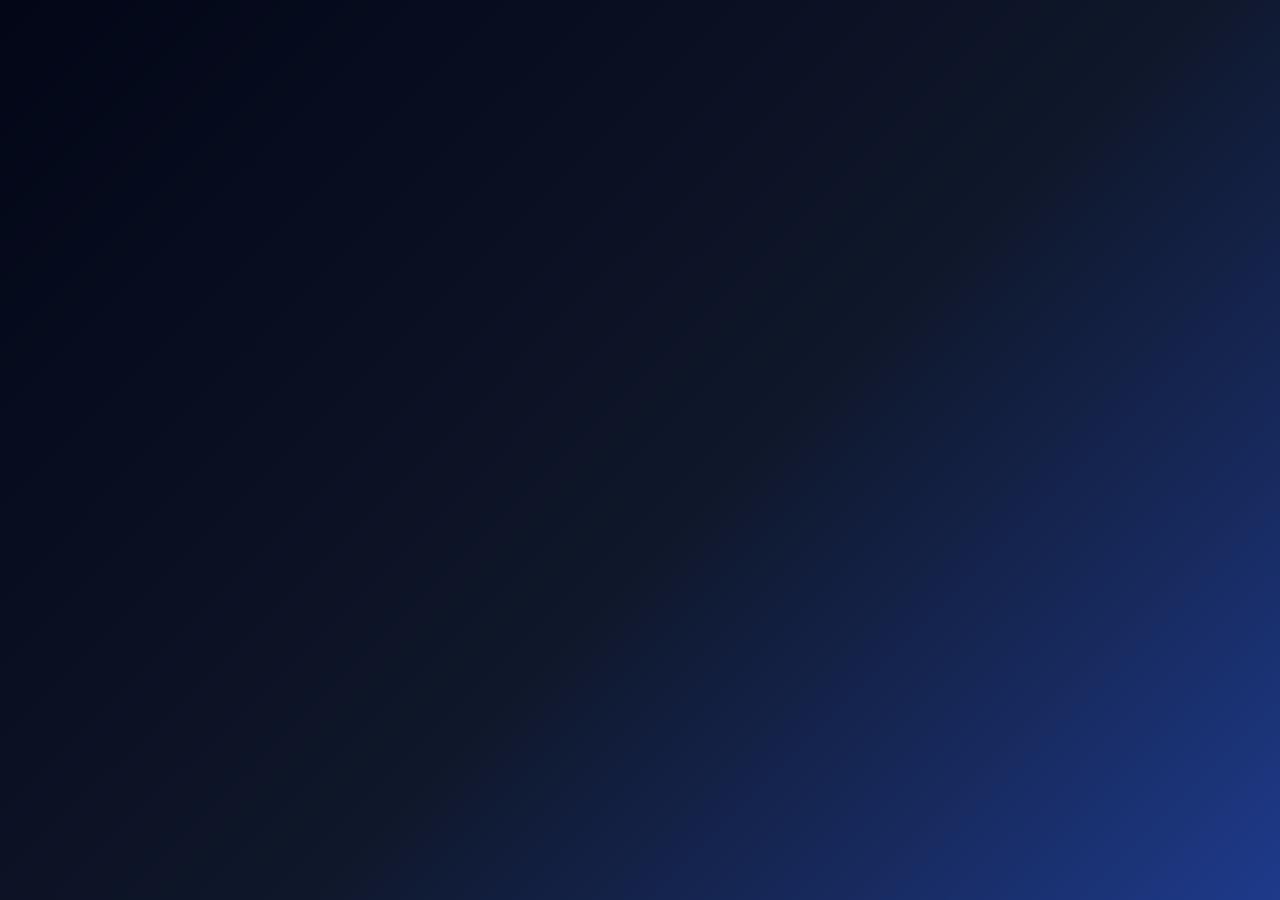
==== estoque.html @ 6b1c2a84 "Create estoque.html" ====
<!DOCTYPE html>
<html lang="pt-BR">
<head>
<meta charset="UTF-8">
<meta name="viewport" content="width=device-width, initial-scale=1.0">
<title>StockMind - Controle de Estoque</title>
<link rel="preconnect" href="https://fonts.googleapis.com">
<link rel="preconnect" href="https://fonts.gstatic.com" crossorigin>
<link href="https://fonts.googleapis.com/css2?family=Inter:wght@400;500;600;700;800&display=swap" rel="stylesheet">
<link rel="stylesheet" href="https://cdnjs.cloudflare.com/ajax/libs/font-awesome/6.5.2/css/all.min.css">

<style>
*{margin:0;padding:0;box-sizing:border-box}
:root{
  --bg:#0b1120;
  --card:#111827;
  --card-2:#1f2937;
  --border:rgba(255,255,255,.08);
  --text:#f8fafc;
  --muted:#94a3b8;
  --primary:#3b82f6;
  --success:#22c55e;
  --warning:#f59e0b;
  --danger:#ef4444;
  --radius:18px;
}
body{
  font-family:'Inter',sans-serif;
  background:linear-gradient(135deg,#020617,#0f172a 55%,#1e3a8a);
  color:var(--text);
  min-height:100vh;
}
.hidden{display:none!important}
button,input,select{font:inherit}

/* LOGIN */
.login-screen{
  min-height:100vh;
  display:flex;
  align-items:center;
  justify-content:center;
  padding:24px;
}
.login-card{
  width:100%;max-width:420px;
  background:rgba(17,24,39,.95);
  border:1px solid var(--border);
  border-radius:28px;
  padding:36px;
  backdrop-filter:blur(12px);
  box-shadow:0 20px 60px rgba(0,0,0,.45);
}
.brand{
  display:flex;align-items:center;gap:14px;margin-bottom:28px;
}
.brand-icon{
  width:56px;height:56px;border-radius:18px;
  background:linear-gradient(135deg,#2563eb,#60a5fa);
  display:flex;align-items:center;justify-content:center;
  font-size:1.4rem;
}
.brand h1{font-size:1.6rem;font-weight:800}
.brand p{font-size:.85rem;color:var(--muted)}
.input-group{margin-bottom:16px}
.input-group label{display:block;margin-bottom:8px;font-size:.9rem;color:var(--muted)}
.input,select{
  width:100%;padding:14px 16px;border-radius:14px;
  border:1px solid var(--border);
  background:#0f172a;color:var(--text);
}
.btn{
  border:none;border-radius:14px;padding:14px 18px;
    barcode: getInput('barcode').trim(    barcode: getInput('barcode').trim(),
    supplier: getInput('supplier').trim(),
    expiry: getInput('expiry'),
    quantity: Number(getInput('quantity') || 0),
    minStock: Number(getInput('minStock') || 0),
    cost: Number(getInput('cost') || 0),
    price: Number(getInput('price') || 0)
  };

  if (!product.name) {
    alert('Informe o nome do produto.');
    return;
  }

  const index = products.findIndex(p => p.id === product.id);

  if (index >= 0) {
    products[index] = product;
  } else {
    products.push(product);
  }

  saveProducts();
  resetForm();
  render();
}

function editProduct(id) {
  const p = products.find(item => item.id === id);
  if (!p) return;

  for (const key of [
    'productId',
    'name',
    'category',
    'barcode',
    'supplier',
    'expiry',
    'quantity',
    'minStock',
    'cost',
    'price'
  ]) {
    const field = document.getElementById(key);
    if (!field) continue;
    field.value = key === 'productId' ? p.id : (p[key] ?? '');
  }

  window.scrollTo({ top: 0, behavior: 'smooth' });
}

function deleteProduct(id) {
  if (!confirm('Deseja excluir este produto?')) return;

  products = products.filter(p => p.id !== id);
  saveProducts();
  render();
}

function resetForm() {
  [
    'productId',
    'name',
    'category',
    'barcode',
    'supplier',
    'expiry',
    'quantity',
    'minStock',
    'cost',
    'price'
  ].forEach(id => {
    document.getElementById(id).value = '';
  });
}

function daysUntil(dateStr) {
  if (!dateStr) return null;

  const today = new Date();
  today.setHours(0, 0, 0, 0);

  const date = new Date(dateStr + 'T00:00:00');

  return Math.ceil((date - today) / 86400000);
}

function getStatus(product) {
  const days = daysUntil(product.expiry);

  if (days !== null && days <= 30) {
    return {
      text: days < 0 ? 'Vencido' : 'Vencendo',
      class: 'expired'
    };
  }

  if (product.quantity <= product.minStock) {
    return {
      text: 'Baixo',
      class: 'low'
    };
  }

  return {
    text: 'Normal',
    class: 'ok'
  };
}

function formatCurrency(value) {
  return value.toLocaleString('pt-BR', {
    style: 'currency',
    currency: 'BRL'
  });
}

function render() {
  const tbody = document.getElementById('productTable');
  const search = document.getElementById('search').value.toLowerCase();
  const filter = document.getElementById('filterStatus').value;

  let filtered = products.filter(p => {
    const text = `${p.name} ${p.category} ${p.supplier}`.toLowerCase();
    return text.includes(search);
  });

  if (filter !== 'all') {
    filtered = filtered.filter(p => getStatus(p).class === filter);
  }

  tbody.innerHTML = filtered.map(p => {
    const status = getStatus(p);

    return `
      <tr>
        <td>
          <strong>${escapeHtml(p.name)}</strong><br>
          <small style="color:#94a3b8">
            ${escapeHtml(p.category || 'Sem categoria')}
          </small>
        </td>
        <td>${p.quantity}</td>
        <td>
          <span class="badge ${status.class}">
            ${status.text}
          </span>
        </td>
        <td>${escapeHtml(p.supplier || '-')}</td>
        <td>${formatCurrency(p.quantity * p.cost)}</td>
        <td>
          <button class="icon-btn" onclick="editProduct('${p.id}')">
            <i class="fas fa-pen"></i>
          </button>
          <button class="icon-btn" onclick="deleteProduct('${p.id}')">
            <i class="fas fa-trash"></i>
          </button>
        </td>
      </tr>
    `;
  }).join('');

  updateStats();
  updateAlerts();
}

function updateStats() {
  const total = products.length;

  const low = products.filter(
    p => p.quantity <= p.minStock
  ).length;

  const expiry = products.filter(p => {
    const d = daysUntil(p.expiry);
    return d !== null && d <= 30;
  }).length;

  const value = products.reduce(
    (sum, p) => sum + (p.quantity * p.cost),
    0
  );

  document.getElementById('statTotal').textContent = total;
  document.getElementById('statLow').textContent = low;
  document.getElementById('statExpiry').textContent = expiry;
  document.getElementById('statValue').textContent = formatCurrency(value);
}

function updateAlerts() {
  const alerts = [];

  const low = products.filter(
    p => p.quantity <= p.minStock
  ).length;

  const exp = products.filter(p => {
    const d = daysUntil(p.expiry);
    return d !== null && d <= 30;
  }).length;

  if (low > 0) {
    alerts.push(`
      <div class="alert warning">
        ${low} produto(s) abaixo do estoque mínimo.
      </div>
    `);
  }

  if (exp > 0) {
    alerts.push(`
      <div class="alert danger">
        ${exp} produto(s) vencidos ou próximos do vencimento.
      </div>
    `);
  }

  if (alerts.length === 0) {
    alerts.push(`
      <div class="alert success">
        Nenhum alerta crítico no momento.
      </div>
    `);
  }

  document.getElementById('alerts').innerHTML = alerts.join('');
}

function exportData() {
  const blob = new Blob(
    [JSON.stringify(products, null, 2)],
    { type: 'application/json' }
  );

  const a = document.createElement('a');
  a.href = URL.createObjectURL(blob);
  a.download = 'estoque.json';
  a.click();

  URL.revokeObjectURL(a.href);
}

function escapeHtml(str) {
  return String(str)
    .replace(/&/g, '&amp;')
    .replace(/</g, '&lt;')
    .replace(/>/g, '&gt;')
    .replace(/"/g, '&quot;')
    .replace(/'/g, '&#039;');
}

// Eventos
document.getElementById('search').addEventListener('input', render);
document.getElementById('filterStatus').addEventListener('change', render);

document.getElementById('loginPass').addEventListener('keydown', e => {
  if (e.key === 'Enter') {
    login();
  }
});

// Verifica se já está autenticado
if (sessionStorage.getItem('stockmind-auth') === '1') {
  showApp();
}
  </script>
</body>
</html>
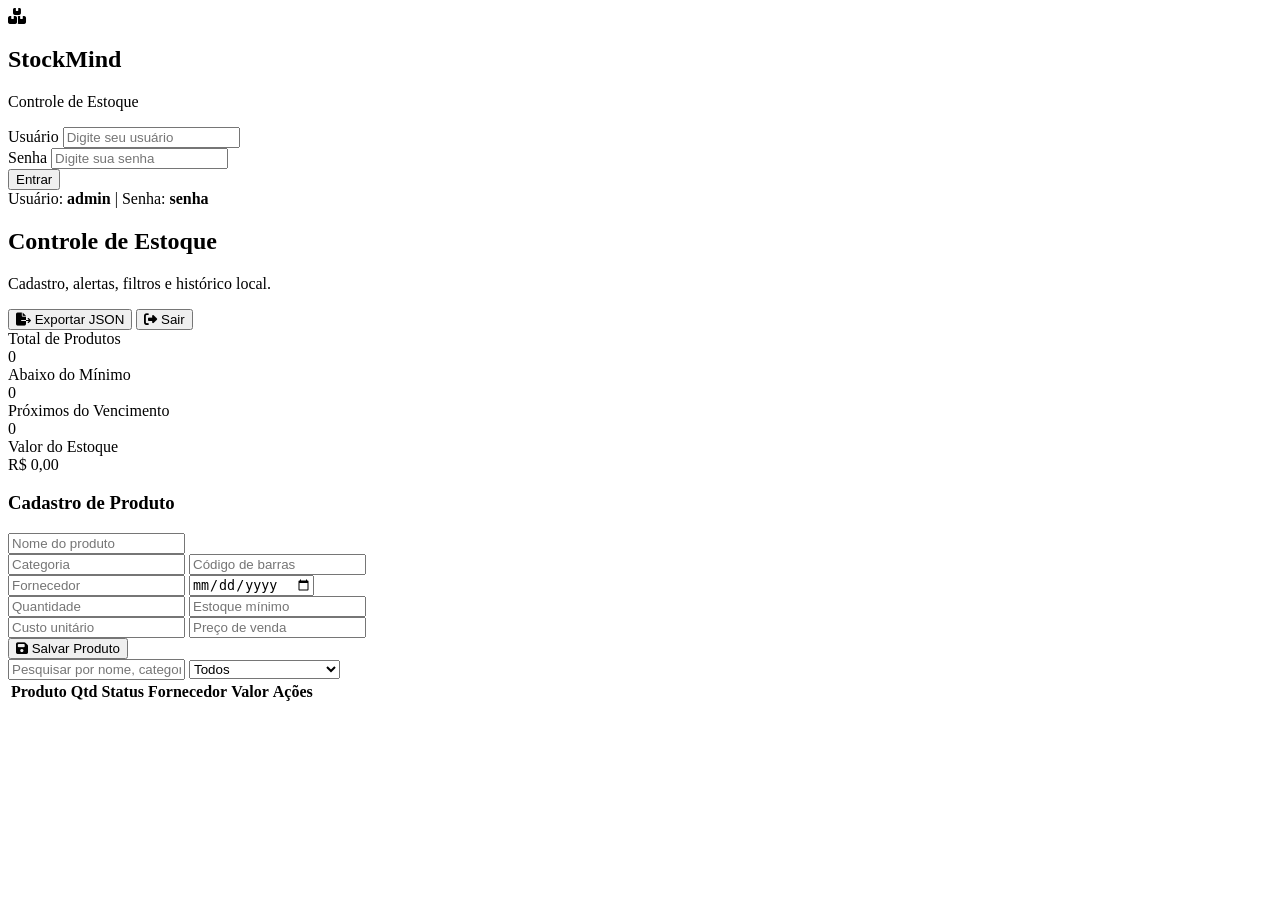
==== commit 11d1aa67: "Update estoque.html" ====
--- a/estoque.html
+++ b/estoque.html
@@ -1,340 +1,251 @@
 <!DOCTYPE html>
 <html lang="pt-BR">
 <head>
-<meta charset="UTF-8">
-<meta name="viewport" content="width=device-width, initial-scale=1.0">
-<title>StockMind - Controle de Estoque</title>
-<link rel="preconnect" href="https://fonts.googleapis.com">
-<link rel="preconnect" href="https://fonts.gstatic.com" crossorigin>
-<link href="https://fonts.googleapis.com/css2?family=Inter:wght@400;500;600;700;800&display=swap" rel="stylesheet">
-<link rel="stylesheet" href="https://cdnjs.cloudflare.com/ajax/libs/font-awesome/6.5.2/css/all.min.css">
-
-<style>
-*{margin:0;padding:0;box-sizing:border-box}
-:root{
-  --bg:#0b1120;
-  --card:#111827;
-  --card-2:#1f2937;
-  --border:rgba(255,255,255,.08);
-  --text:#f8fafc;
-  --muted:#94a3b8;
-  --primary:#3b82f6;
-  --success:#22c55e;
-  --warning:#f59e0b;
-  --danger:#ef4444;
-  --radius:18px;
-}
-body{
-  font-family:'Inter',sans-serif;
-  background:linear-gradient(135deg,#020617,#0f172a 55%,#1e3a8a);
-  color:var(--text);
-  min-height:100vh;
-}
-.hidden{display:none!important}
-button,input,select{font:inherit}
-
-/* LOGIN */
-.login-screen{
-  min-height:100vh;
-  display:flex;
-  align-items:center;
-  justify-content:center;
-  padding:24px;
-}
-.login-card{
-  width:100%;max-width:420px;
-  background:rgba(17,24,39,.95);
-  border:1px solid var(--border);
-  border-radius:28px;
-  padding:36px;
-  backdrop-filter:blur(12px);
-  box-shadow:0 20px 60px rgba(0,0,0,.45);
-}
-.brand{
-  display:flex;align-items:center;gap:14px;margin-bottom:28px;
-}
-.brand-icon{
-  width:56px;height:56px;border-radius:18px;
-  background:linear-gradient(135deg,#2563eb,#60a5fa);
-  display:flex;align-items:center;justify-content:center;
-  font-size:1.4rem;
-}
-.brand h1{font-size:1.6rem;font-weight:800}
-.brand p{font-size:.85rem;color:var(--muted)}
-.input-group{margin-bottom:16px}
-.input-group label{display:block;margin-bottom:8px;font-size:.9rem;color:var(--muted)}
-.input,select{
-  width:100%;padding:14px 16px;border-radius:14px;
-  border:1px solid var(--border);
-  background:#0f172a;color:var(--text);
-}
-.btn{
-  border:none;border-radius:14px;padding:14px 18px;
-    barcode: getInput('barcode').trim(    barcode: getInput('barcode').trim(),
-    supplier: getInput('supplier').trim(),
-    expiry: getInput('expiry'),
-    quantity: Number(getInput('quantity') || 0),
-    minStock: Number(getInput('minStock') || 0),
-    cost: Number(getInput('cost') || 0),
-    price: Number(getInput('price') || 0)
-  };
-
-  if (!product.name) {
-    alert('Informe o nome do produto.');
-    return;
-  }
-
-  const index = products.findIndex(p => p.id === product.id);
-
-  if (index >= 0) {
-    products[index] = product;
-  } else {
-    products.push(product);
-  }
-
-  saveProducts();
-  resetForm();
-  render();
-}
-
-function editProduct(id) {
-  const p = products.find(item => item.id === id);
-  if (!p) return;
-
-  for (const key of [
-    'productId',
-    'name',
-    'category',
-    'barcode',
-    'supplier',
-    'expiry',
-    'quantity',
-    'minStock',
-    'cost',
-    'price'
-  ]) {
-    const field = document.getElementById(key);
-    if (!field) continue;
-    field.value = key === 'productId' ? p.id : (p[key] ?? '');
-  }
-
-  window.scrollTo({ top: 0, behavior: 'smooth' });
-}
-
-function deleteProduct(id) {
-  if (!confirm('Deseja excluir este produto?')) return;
-
-  products = products.filter(p => p.id !== id);
-  saveProducts();
-  render();
-}
-
-function resetForm() {
-  [
-    'productId',
-    'name',
-    'category',
-    'barcode',
-    'supplier',
-    'expiry',
-    'quantity',
-    'minStock',
-    'cost',
-    'price'
-  ].forEach(id => {
-    document.getElementById(id).value = '';
-  });
-}
-
-function daysUntil(dateStr) {
-  if (!dateStr) return null;
-
-  const today = new Date();
-  today.setHours(0, 0, 0, 0);
-
-  const date = new Date(dateStr + 'T00:00:00');
-
-  return Math.ceil((date - today) / 86400000);
-}
-
-function getStatus(product) {
-  const days = daysUntil(product.expiry);
-
-  if (days !== null && days <= 30) {
-    return {
-      text: days < 0 ? 'Vencido' : 'Vencendo',
-      class: 'expired'
-    };
-  }
-
-  if (product.quantity <= product.minStock) {
-    return {
-      text: 'Baixo',
-      class: 'low'
-    };
-  }
-
-  return {
-    text: 'Normal',
-    class: 'ok'
-  };
-}
-
-function formatCurrency(value) {
-  return value.toLocaleString('pt-BR', {
-    style: 'currency',
-    currency: 'BRL'
-  });
-}
-
-function render() {
-  const tbody = document.getElementById('productTable');
-  const search = document.getElementById('search').value.toLowerCase();
-  const filter = document.getElementById('filterStatus').value;
-
-  let filtered = products.filter(p => {
-    const text = `${p.name} ${p.category} ${p.supplier}`.toLowerCase();
-    return text.includes(search);
-  });
-
-  if (filter !== 'all') {
-    filtered = filtered.filter(p => getStatus(p).class === filter);
-  }
-
-  tbody.innerHTML = filtered.map(p => {
-    const status = getStatus(p);
-
-    return `
-      <tr>
-        <td>
-          <strong>${escapeHtml(p.name)}</strong><br>
-          <small style="color:#94a3b8">
-            ${escapeHtml(p.category || 'Sem categoria')}
-          </small>
-        </td>
-        <td>${p.quantity}</td>
-        <td>
-          <span class="badge ${status.class}">
-            ${status.text}
-          </span>
-        </td>
-        <td>${escapeHtml(p.supplier || '-')}</td>
-        <td>${formatCurrency(p.quantity * p.cost)}</td>
-        <td>
-          <button class="icon-btn" onclick="editProduct('${p.id}')">
-            <i class="fas fa-pen"></i>
-          </button>
-          <button class="icon-btn" onclick="deleteProduct('${p.id}')">
-            <i class="fas fa-trash"></i>
-          </button>
-        </td>
-      </tr>
-    `;
-  }).join('');
-
-  updateStats();
-  updateAlerts();
-}
-
-function updateStats() {
-  const total = products.length;
-
-  const low = products.filter(
-    p => p.quantity <= p.minStock
-  ).length;
-
-  const expiry = products.filter(p => {
-    const d = daysUntil(p.expiry);
-    return d !== null && d <= 30;
-  }).length;
-
-  const value = products.reduce(
-    (sum, p) => sum + (p.quantity * p.cost),
-    0
-  );
-
-  document.getElementById('statTotal').textContent = total;
-  document.getElementById('statLow').textContent = low;
-  document.getElementById('statExpiry').textContent = expiry;
-  document.getElementById('statValue').textContent = formatCurrency(value);
-}
-
-function updateAlerts() {
-  const alerts = [];
-
-  const low = products.filter(
-    p => p.quantity <= p.minStock
-  ).length;
-
-  const exp = products.filter(p => {
-    const d = daysUntil(p.expiry);
-    return d !== null && d <= 30;
-  }).length;
-
-  if (low > 0) {
-    alerts.push(`
-      <div class="alert warning">
-        ${low} produto(s) abaixo do estoque mínimo.
-      </div>
-    `);
-  }
-
-  if (exp > 0) {
-    alerts.push(`
-      <div class="alert danger">
-        ${exp} produto(s) vencidos ou próximos do vencimento.
-      </div>
-    `);
-  }
-
-  if (alerts.length === 0) {
-    alerts.push(`
-      <div class="alert success">
-        Nenhum alerta crítico no momento.
-      </div>
-    `);
-  }
-
-  document.getElementById('alerts').innerHTML = alerts.join('');
-}
-
-function exportData() {
-  const blob = new Blob(
-    [JSON.stringify(products, null, 2)],
-    { type: 'application/json' }
-  );
-
-  const a = document.createElement('a');
-  a.href = URL.createObjectURL(blob);
-  a.download = 'estoque.json';
-  a.click();
-
-  URL.revokeObjectURL(a.href);
-}
-
-function escapeHtml(str) {
-  return String(str)
-    .replace(/&/g, '&amp;')
-    .replace(/</g, '&lt;')
-    .replace(/>/g, '&gt;')
-    .replace(/"/g, '&quot;')
-    .replace(/'/g, '&#039;');
-}
-
-// Eventos
-document.getElementById('search').addEventListener('input', render);
-document.getElementById('filterStatus').addEventListener('change', render);
-
-document.getElementById('loginPass').addEventListener('keydown', e => {
-  if (e.key === 'Enter') {
-    login();
-  }
-});
-
-// Verifica se já está autenticado
-if (sessionStorage.getItem('stockmind-auth') === '1') {
-  showApp();
-}
-  </script>
+    <meta charset="UTF-8">
+    <meta name="viewport" content="width=device-width, initial-scale=1.0">
+    <title>StockMind - Controle de Estoque</title>
+
+    <!-- Google Fonts -->
+    <link rel="preconnect" href="https://fonts.googleapis.com">
+    <link rel="preconnect" href="https://fonts.gstatic.com" crossorigin>
+    <link href="https://fonts.googleapis.com/css2?family=Inter:wght@400;500;600;700;800&display=swap" rel="stylesheet">
+
+    <!-- Font Awesome -->
+    <link rel="stylesheet"
+          href="https://cdnjs.cloudflare.com/ajax/libs/font-awesome/6.5.2/css/all.min.css">
+
+    <!-- Seu CSS -->
+    <link rel="stylesheet" href="estoque.css">
+</head>
+<body>
+
+    <!-- ========================================= -->
+    <!-- TELA DE LOGIN -->
+    <!-- ========================================= -->
+    <section id="loginScreen" class="login-screen">
+        <div class="login-card">
+
+            <div class="brand">
+                <div class="brand-icon">
+                    <i class="fas fa-boxes-stacked"></i>
+                </div>
+
+                <div>
+                    <h1>StockMind</h1>
+                    <p>Controle de Estoque</p>
+                </div>
+            </div>
+
+            <div class="input-group">
+                <label for="loginUser">Usuário</label>
+                <input
+                    type="text"
+                    id="loginUser"
+                    placeholder="Digite seu usuário"
+                >
+            </div>
+
+            <div class="input-group">
+                <label for="loginPass">Senha</label>
+                <input
+                    type="password"
+                    id="loginPass"
+                    placeholder="Digite sua senha"
+                >
+            </div>
+
+            <button class="btn btn-primary" onclick="login()">
+                Entrar
+            </button>
+
+            <div id="loginError" class="error"></div>
+
+            <div class="login-hint">
+                Usuário: <strong>admin</strong> |
+                Senha: <strong>senha</strong>
+            </div>
+        </div>
+    </section>
+
+    <!-- ========================================= -->
+    <!-- APLICAÇÃO -->
+    <!-- ========================================= -->
+    <section id="app" class="app hidden">
+
+        <!-- TOPO -->
+        <header class="topbar">
+            <div>
+                <h2>Controle de Estoque</h2>
+                <p>Cadastro, alertas, filtros e histórico local.</p>
+            </div>
+
+            <div class="actions">
+                <button class="btn btn-secondary" onclick="exportData()">
+                    <i class="fas fa-file-export"></i>
+                    Exportar JSON
+                </button>
+
+                <button class="btn btn-danger" onclick="logout()">
+                    <i class="fas fa-right-from-bracket"></i>
+                    Sair
+                </button>
+            </div>
+        </header>
+
+        <!-- CARDS DE ESTATÍSTICAS -->
+        <section class="stats">
+            <div class="card">
+                <div class="stat-label">Total de Produtos</div>
+                <div class="stat-value" id="statTotal">0</div>
+            </div>
+
+            <div class="card">
+                <div class="stat-label">Abaixo do Mínimo</div>
+                <div class="stat-value" id="statLow">0</div>
+            </div>
+
+            <div class="card">
+                <div class="stat-label">Próximos do Vencimento</div>
+                <div class="stat-value" id="statExpiry">0</div>
+            </div>
+
+            <div class="card">
+                <div class="stat-label">Valor do Estoque</div>
+                <div class="stat-value" id="statValue">R$ 0,00</div>
+            </div>
+        </section>
+
+        <!-- CONTEÚDO PRINCIPAL -->
+        <section class="layout">
+
+            <!-- FORMULÁRIO -->
+            <div class="card">
+                <h3 class="section-title">Cadastro de Produto</h3>
+
+                <div class="form-grid">
+
+                    <input type="hidden" id="productId">
+
+                    <input
+                        type="text"
+                        id="name"
+                        placeholder="Nome do produto"
+                    >
+
+                    <div class="two-cols">
+                        <input
+                            type="text"
+                            id="category"
+                            placeholder="Categoria"
+                        >
+
+                        <input
+                            type="text"
+                            id="barcode"
+                            placeholder="Código de barras"
+                        >
+                    </div>
+
+                    <div class="two-cols">
+                        <input
+                            type="text"
+                            id="supplier"
+                            placeholder="Fornecedor"
+                        >
+
+                        <input
+                            type="date"
+                            id="expiry"
+                        >
+                    </div>
+
+                    <div class="two-cols">
+                        <input
+                            type="number"
+                            id="quantity"
+                            min="0"
+                            placeholder="Quantidade"
+                        >
+
+                        <input
+                            type="number"
+                            id="minStock"
+                            min="0"
+                            placeholder="Estoque mínimo"
+                        >
+                    </div>
+
+                    <div class="two-cols">
+                        <input
+                            type="number"
+                            id="cost"
+                            min="0"
+                            step="0.01"
+                            placeholder="Custo unitário"
+                        >
+
+                        <input
+                            type="number"
+                            id="price"
+                            min="0"
+                            step="0.01"
+                            placeholder="Preço de venda"
+                        >
+                    </div>
+
+                    <button
+                        class="btn btn-success"
+                        onclick="saveProduct()"
+                    >
+                        <i class="fas fa-floppy-disk"></i>
+                        Salvar Produto
+                    </button>
+                </div>
+
+                <!-- ALERTAS -->
+                <div id="alerts" class="alert-list"></div>
+            </div>
+
+            <!-- LISTA DE PRODUTOS -->
+            <div class="card">
+                <div class="toolbar">
+
+                    <input
+                        type="text"
+                        id="search"
+                        placeholder="Pesquisar por nome, categoria ou fornecedor"
+                    >
+
+                    <select id="filterStatus">
+                        <option value="all">Todos</option>
+                        <option value="low">Abaixo do mínimo</option>
+                        <option value="expired">Vencendo em 30 dias</option>
+                    </select>
+                </div>
+
+                <div class="table-wrap">
+                    <table>
+                        <thead>
+                            <tr>
+                                <th>Produto</th>
+                                <th>Qtd</th>
+                                <th>Status</th>
+                                <th>Fornecedor</th>
+                                <th>Valor</th>
+                                <th>Ações</th>
+                            </tr>
+                        </thead>
+
+                        <tbody id="productTable">
+                            <!-- Preenchido pelo JavaScript -->
+                        </tbody>
+                    </table>
+                </div>
+            </div>
+        </section>
+    </section>
+
+    <!-- Seu JavaScript -->
+    <script src="estoque.js"></script>
 </body>
 </html>
